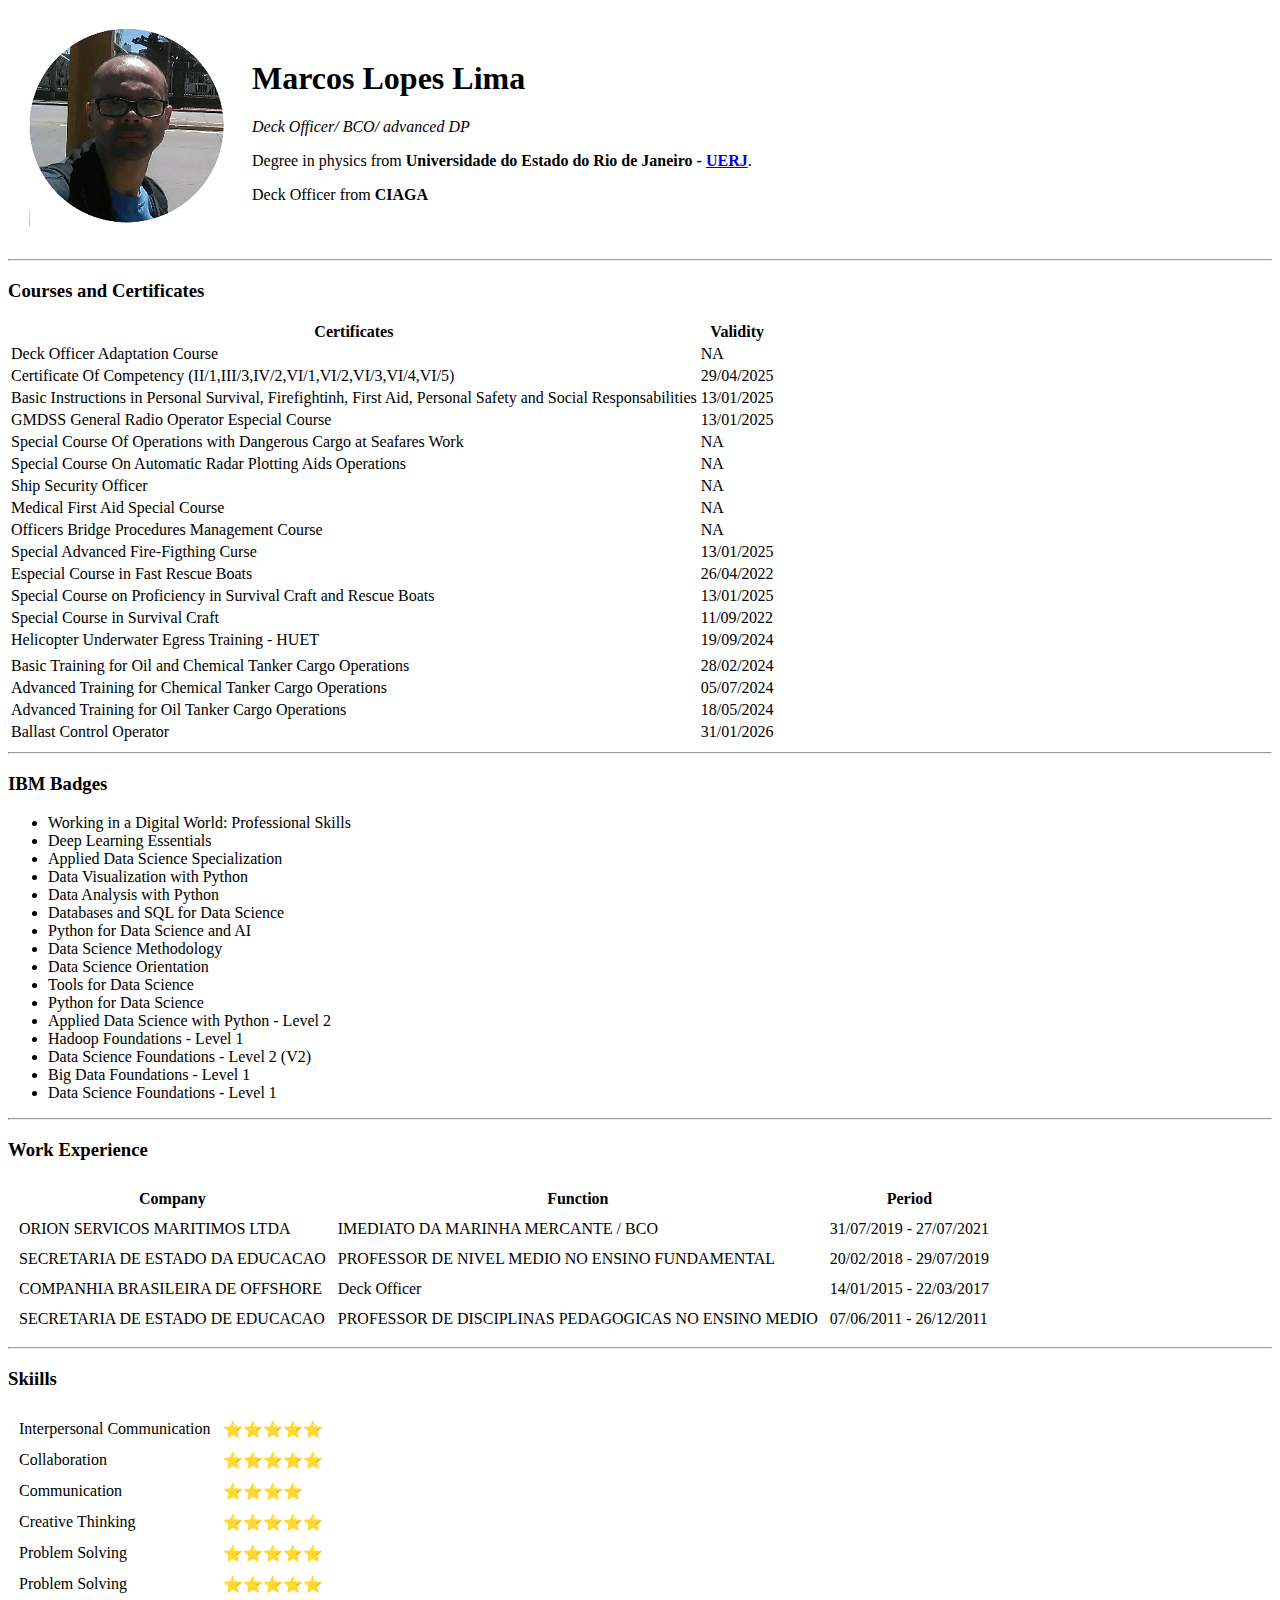
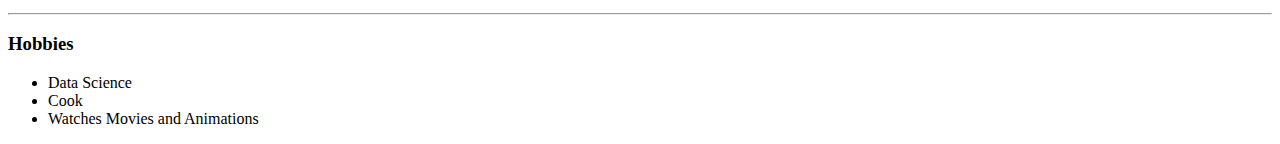
==== index.html @ 5398bd99 "Add initial cv web site files" ====
<!DOCTYPE html>
<html lang="en">

<head>
    <meta charset="utf-8">
    <title>Marcos´s Personal Site</title>
</head>

<body>
    <table cellspacing="20">
        <tr>
            <td><img src="image\circle-cropped.png" alt="Marcos Profile"></td>
            <td>
                <h1>Marcos Lopes Lima</h1>
                <p><em>Deck Officer/ BCO/ advanced DP</em></p>
                <p>Degree in physics from <strong>Universidade do Estado do Rio de Janeiro - <a href="http://www.fis.uerj.br/">UERJ</a></strong>.</p>
                <p> Deck Officer from <strong>CIAGA</strong></p>
            </td>
        </tr>
    </table>
    <hr>
    <h3>Courses and Certificates</h3>
    <table>
        <thead>
            <tr>
                <th>Certificates</th>
                <th>Validity</th>
            </tr>
        </thead>
        <tbody>
            <tr>
                <td>Deck Officer Adaptation Course</td>
                <td>NA</td>
            </tr>
            <tr>
                <td>Certificate Of Competency (II/1,III/3,IV/2,VI/1,VI/2,VI/3,VI/4,VI/5)</td>
                <td>29/04/2025</td>
            </tr>
            <tr>
                <td>Basic Instructions in Personal Survival, Firefightinh, First Aid, Personal Safety and Social Responsabilities</td>
                <td>13/01/2025</td>
            </tr>
            <tr>
                <td>GMDSS General Radio Operator Especial Course</td>
                <td>13/01/2025</td>
            </tr>
            <tr>
                <td>Special Course Of Operations with Dangerous Cargo at Seafares Work</td>
                <td>NA</td>
            </tr>
            <tr>
                <td>Special Course On Automatic Radar Plotting Aids Operations </td>
                <td>NA</td>
            </tr>
            <tr>
                <td>Ship Security Officer</td>
                <td>NA</td>
            </tr>
            <tr>
                <td>Medical First Aid Special Course</td>
                <td>NA</td>
            </tr>
            <tr>
                <td>Officers Bridge Procedures Management Course</td>
                <td>NA</td>
            </tr>
            <tr>
                <td>Special Advanced Fire-Figthing Curse</td>
                <td>13/01/2025</td>
            </tr>
            <tr>
                <td>Especial Course in Fast Rescue Boats</td>
                <td>26/04/2022</td>
            </tr>
            <tr>
                <td>Special Course on Proficiency in Survival Craft and Rescue Boats</td>
                <td>13/01/2025</td>
            </tr>
            <tr>
                <td>Special Course in Survival Craft</td>
                <td>11/09/2022</td>
            </tr>
            <tr>
                <td>Helicopter Underwater Egress Training - HUET</td>
                <td>19/09/2024</td>
            </tr>
            <tr>
                <td></td>
                <td></td>
            </tr>
            <tr>
                <td>Basic Training for Oil and Chemical Tanker Cargo Operations</td>
                <td>28/02/2024</td>
            </tr>
            <tr>
                <td>Advanced Training for Chemical Tanker Cargo Operations</td>
                <td>05/07/2024</td>
            </tr>
            <tr>
                <td>Advanced Training for Oil Tanker Cargo Operations</td>
                <td>18/05/2024</td>
            </tr>
            <tr>
                <td>Ballast Control Operator</td>
                <td>31/01/2026</td>
            </tr>
        </tbody>
    </table>
    <hr>
    <h3>IBM Badges</h3>
    <ul>
        <li>Working in a Digital World: Professional Skills</li>
        <li>Deep Learning Essentials</li>
        <li>Applied Data Science Specialization</li>
        <li>Data Visualization with Python</li>
        <li>Data Analysis with Python</li>
        <li>Databases and SQL for Data Science</li>
        <li>Python for Data Science and AI</li>
        <li>Data Science Methodology</li>
        <li>Data Science Orientation</li>
        <li>Tools for Data Science</li>
        <li>Python for Data Science</li>
        <li>Applied Data Science with Python - Level 2</li>
        <li>Hadoop Foundations - Level 1</li>
        <li>Data Science Foundations - Level 2 (V2)</li>
        <li>Big Data Foundations - Level 1</li>
        <li>Data Science Foundations - Level 1</li>
    </ul>

    <hr>
    <h3>Work Experience</h3>
    <table cellspacing="10">
        <thead>
            <tr>
                <th>Company</th>
                <th>Function</th>
                <th>Period</th>
            </tr>
        </thead>
        <tbody>
            <tr>
                <td>ORION SERVICOS MARITIMOS LTDA</td>
                <td>IMEDIATO DA MARINHA MERCANTE / BCO</td>
                <td>31/07/2019 - 27/07/2021</td>
            </tr>
            <tr>
                <td>SECRETARIA DE ESTADO DA EDUCACAO</td>
                <td>PROFESSOR DE NIVEL MEDIO NO ENSINO FUNDAMENTAL</td>
                <td>20/02/2018 - 29/07/2019</td>
            </tr>
            <tr>
                <td>COMPANHIA BRASILEIRA DE OFFSHORE</td>
                <td>Deck Officer</td>
                <td>14/01/2015 - 22/03/2017</td>
            </tr>
            <tr>
                <td>SECRETARIA DE ESTADO DE EDUCACAO</td>
                <td>PROFESSOR DE DISCIPLINAS PEDAGOGICAS NO ENSINO MEDIO</td>
                <td>07/06/2011 - 26/12/2011</td>
            </tr>
        </tbody>
    </table>
    <hr>
    <h3>Skiills</h3>
    <table cellspacing="10">
        <tr>
            <td>Interpersonal Communication</td>
            <td>⭐⭐⭐⭐⭐</td>
        </tr>
        <tr>
            <td>Collaboration</td>
            <td>⭐⭐⭐⭐⭐</td>
        </tr>
        <tr>
            <td>Communication</td>
            <td>⭐⭐⭐⭐</td>
        </tr>
        <tr>
            <td>Creative Thinking</td>
            <td>⭐⭐⭐⭐⭐</td>
        </tr>
        <tr>
            <td>Problem Solving</td>
            <td>⭐⭐⭐⭐⭐</td>
        </tr>
        <tr>
            <td>Problem Solving</td>
            <td>⭐⭐⭐⭐⭐</td>
        </tr>
    </table>
    <hr>
    <h3>Hobbies</h3>
    <ul>
        <li>Data Science</li>
        <li>Cook</li>
        <li>Watches Movies and Animations</li>
    </ul>
</body>

</html>
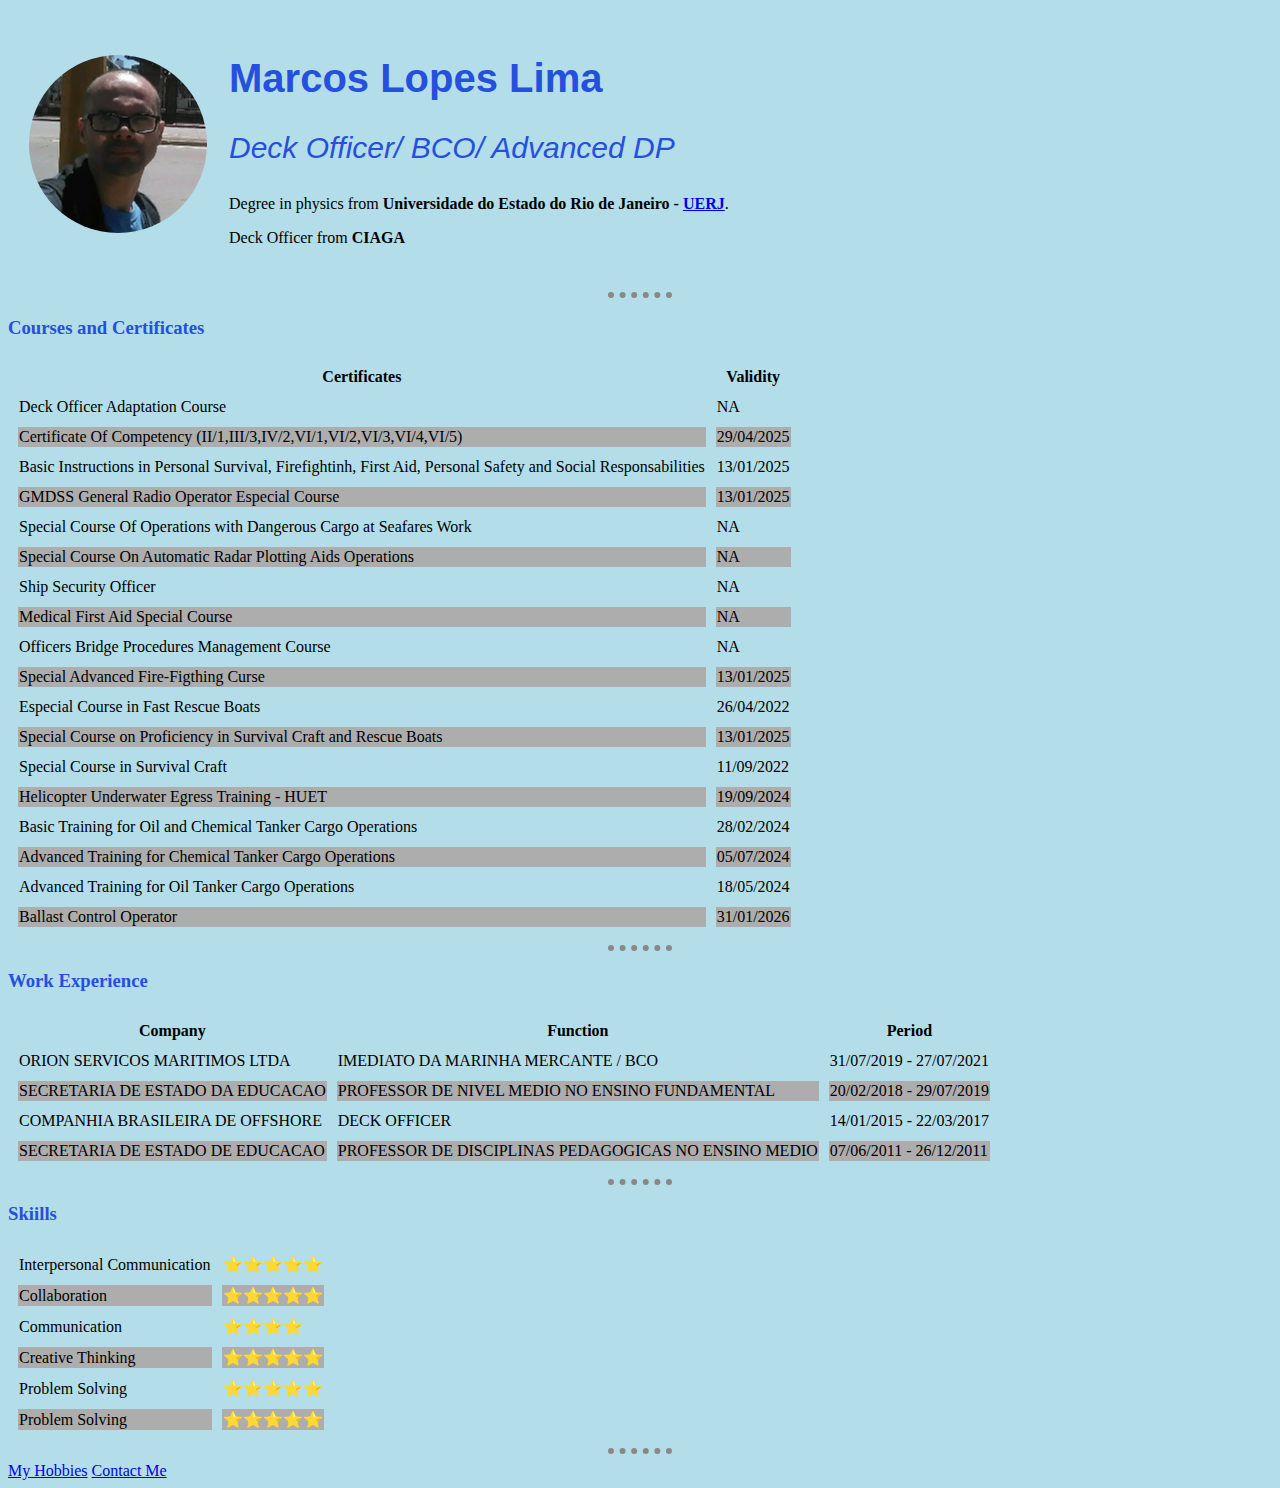
==== commit baaa0b1d: "cv_2" ====
--- a/index.html
+++ b/index.html
@@ -4,6 +4,7 @@
 <head>
     <meta charset="utf-8">
     <title>Marcos´s Personal Site</title>
+    <link rel="stylesheet" href="css/styles.css">
 </head>
 
 <body>
@@ -11,8 +12,8 @@
         <tr>
             <td><img src="image\circle-cropped.png" alt="Marcos Profile"></td>
             <td>
-                <h1>Marcos Lopes Lima</h1>
-                <p><em>Deck Officer/ BCO/ advanced DP</em></p>
+                <h1 class="name">Marcos Lopes Lima</h1>
+                <p class="function"><em>Deck Officer/ BCO/ Advanced DP</em></p>
                 <p>Degree in physics from <strong>Universidade do Estado do Rio de Janeiro - <a href="http://www.fis.uerj.br/">UERJ</a></strong>.</p>
                 <p> Deck Officer from <strong>CIAGA</strong></p>
             </td>
@@ -20,7 +21,7 @@
     </table>
     <hr>
     <h3>Courses and Certificates</h3>
-    <table>
+    <table class="certificates" cellspacing="10">
         <thead>
             <tr>
                 <th>Certificates</th>
@@ -85,10 +86,6 @@
                 <td>19/09/2024</td>
             </tr>
             <tr>
-                <td></td>
-                <td></td>
-            </tr>
-            <tr>
                 <td>Basic Training for Oil and Chemical Tanker Cargo Operations</td>
                 <td>28/02/2024</td>
             </tr>
@@ -107,29 +104,8 @@
         </tbody>
     </table>
     <hr>
-    <h3>IBM Badges</h3>
-    <ul>
-        <li>Working in a Digital World: Professional Skills</li>
-        <li>Deep Learning Essentials</li>
-        <li>Applied Data Science Specialization</li>
-        <li>Data Visualization with Python</li>
-        <li>Data Analysis with Python</li>
-        <li>Databases and SQL for Data Science</li>
-        <li>Python for Data Science and AI</li>
-        <li>Data Science Methodology</li>
-        <li>Data Science Orientation</li>
-        <li>Tools for Data Science</li>
-        <li>Python for Data Science</li>
-        <li>Applied Data Science with Python - Level 2</li>
-        <li>Hadoop Foundations - Level 1</li>
-        <li>Data Science Foundations - Level 2 (V2)</li>
-        <li>Big Data Foundations - Level 1</li>
-        <li>Data Science Foundations - Level 1</li>
-    </ul>
-
-    <hr>
     <h3>Work Experience</h3>
-    <table cellspacing="10">
+    <table class="experience" cellspacing="10">
         <thead>
             <tr>
                 <th>Company</th>
@@ -150,7 +126,7 @@
             </tr>
             <tr>
                 <td>COMPANHIA BRASILEIRA DE OFFSHORE</td>
-                <td>Deck Officer</td>
+                <td>DECK OFFICER</td>
                 <td>14/01/2015 - 22/03/2017</td>
             </tr>
             <tr>
@@ -189,12 +165,8 @@
         </tr>
     </table>
     <hr>
-    <h3>Hobbies</h3>
-    <ul>
-        <li>Data Science</li>
-        <li>Cook</li>
-        <li>Watches Movies and Animations</li>
-    </ul>
+    <a href="hobbies.html">My Hobbies</a>
+    <a href="contact-me.html">Contact Me</a>
 </body>
 
 </html>--- a/css/styles.css
+++ b/css/styles.css
@@ -0,0 +1,33 @@
+body {
+    background-color: rgba(173, 218, 230, 0.925);
+}
+
+h1 {
+    color: rgb(37, 80, 221);
+}
+
+h3 {
+    color: rgb(37, 80, 221);
+}
+
+hr {
+    border-style: dotted none none;
+    border-color: rgb(138, 135, 135);
+    border-width: 6px;
+    width: 5%;
+}
+
+tr:nth-child(even) {
+    background-color: #adadad;
+}
+
+.name {
+    font-size: 40px;
+    font-family: Arial;
+}
+
+.function {
+    font-size: 30px;
+    font-family: Helvetica;
+    color: rgb(37, 80, 221)
+}